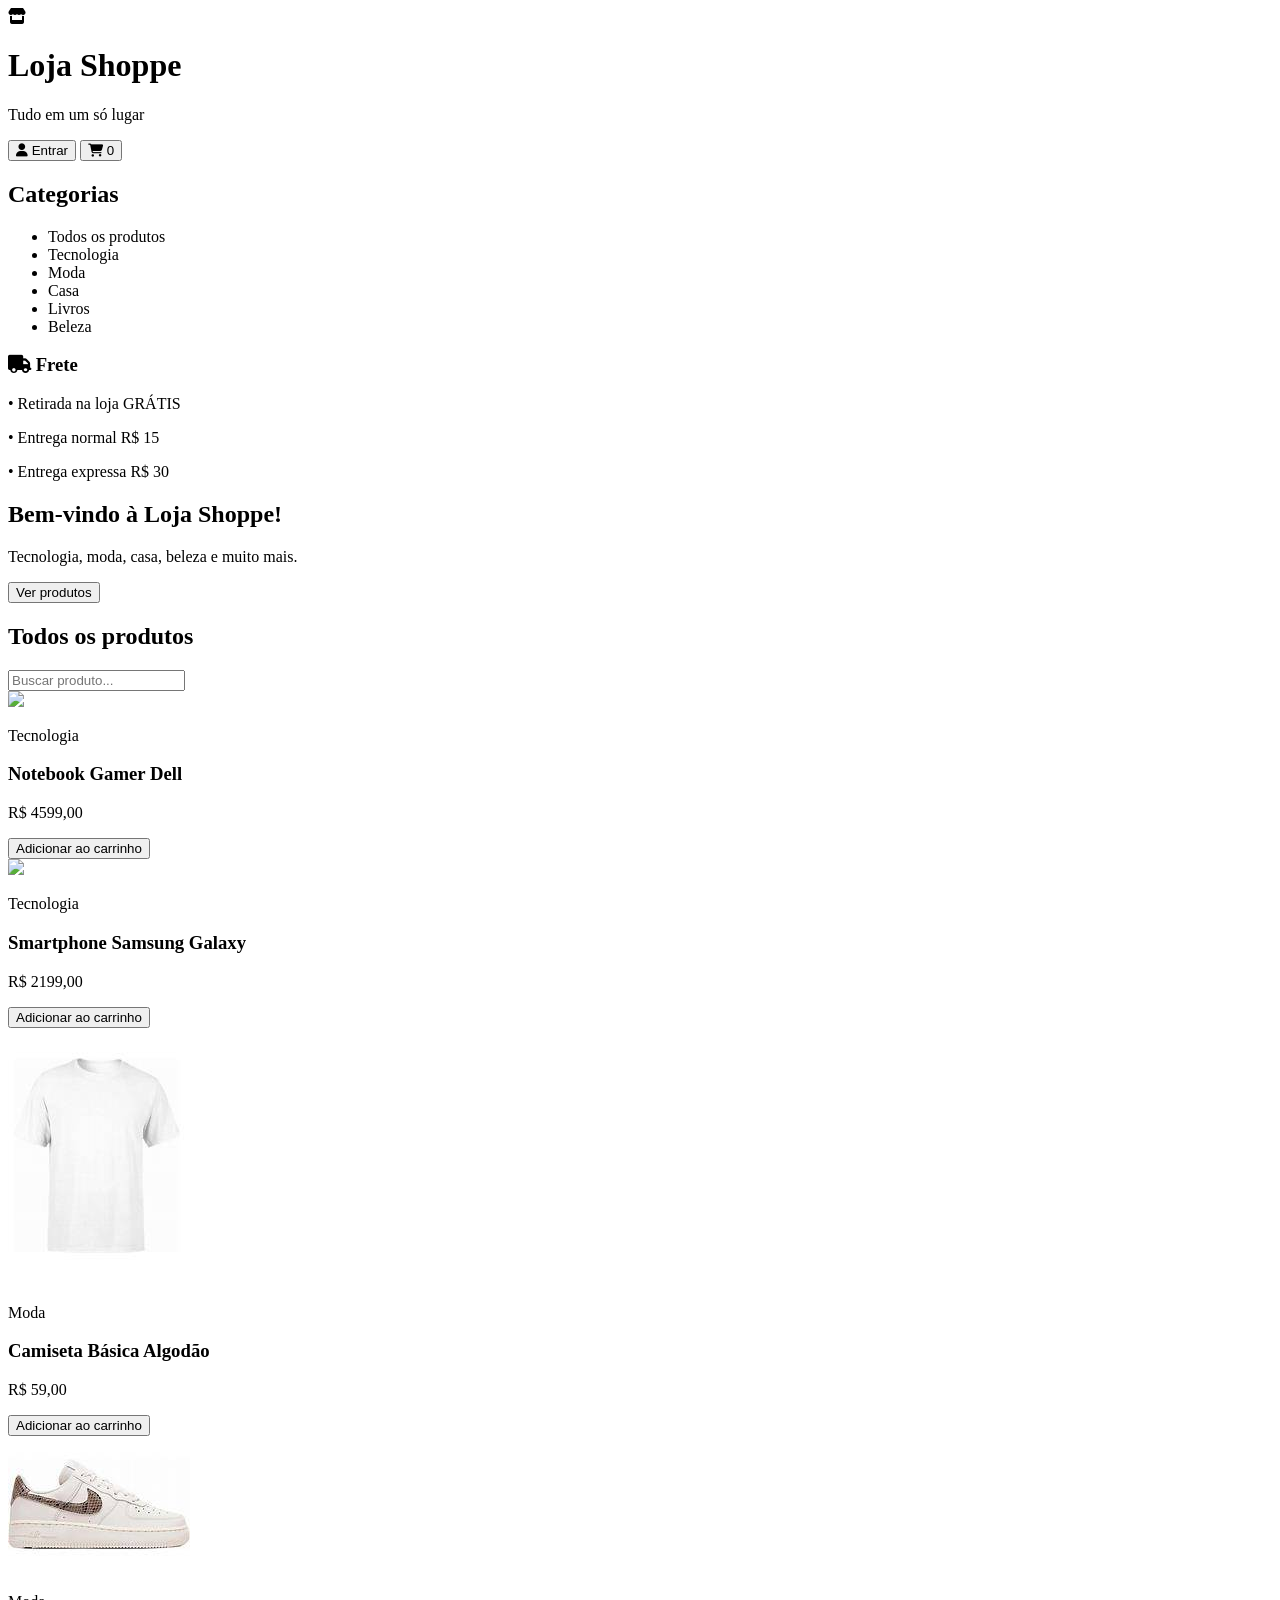
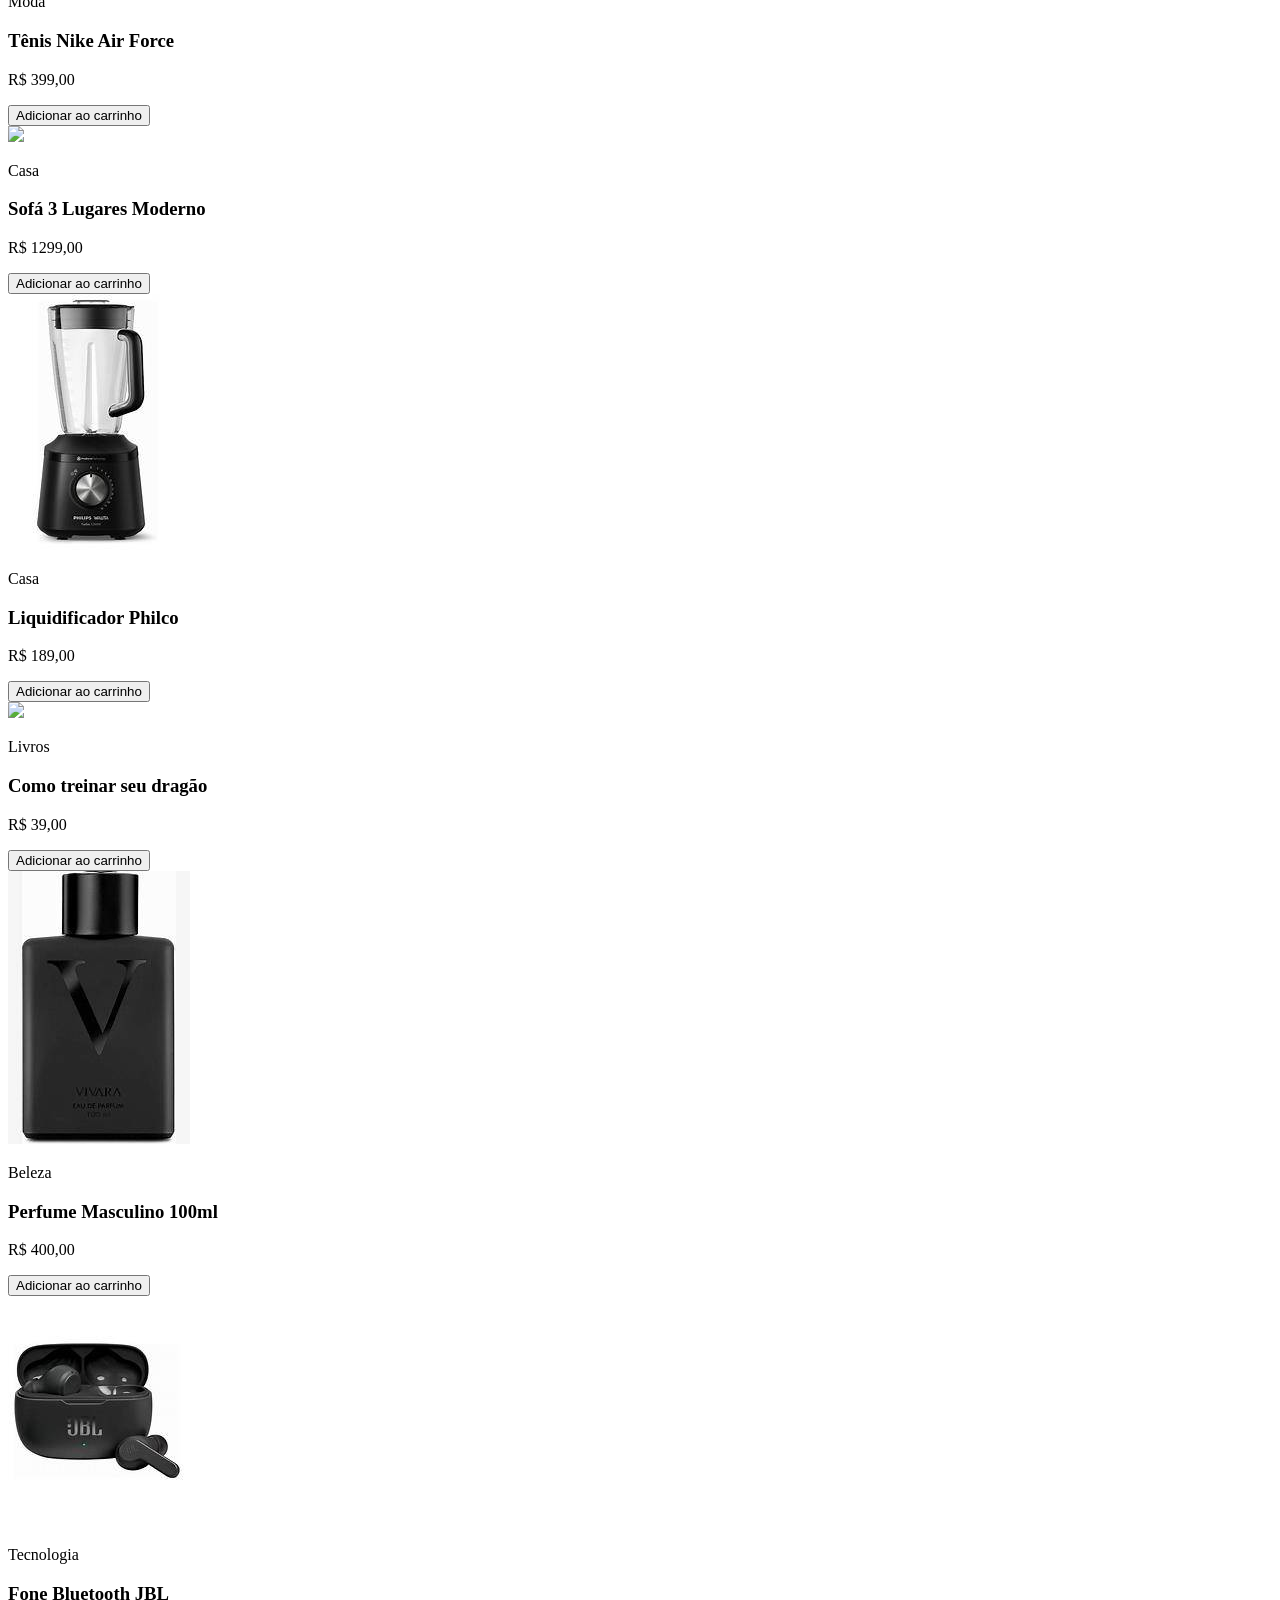
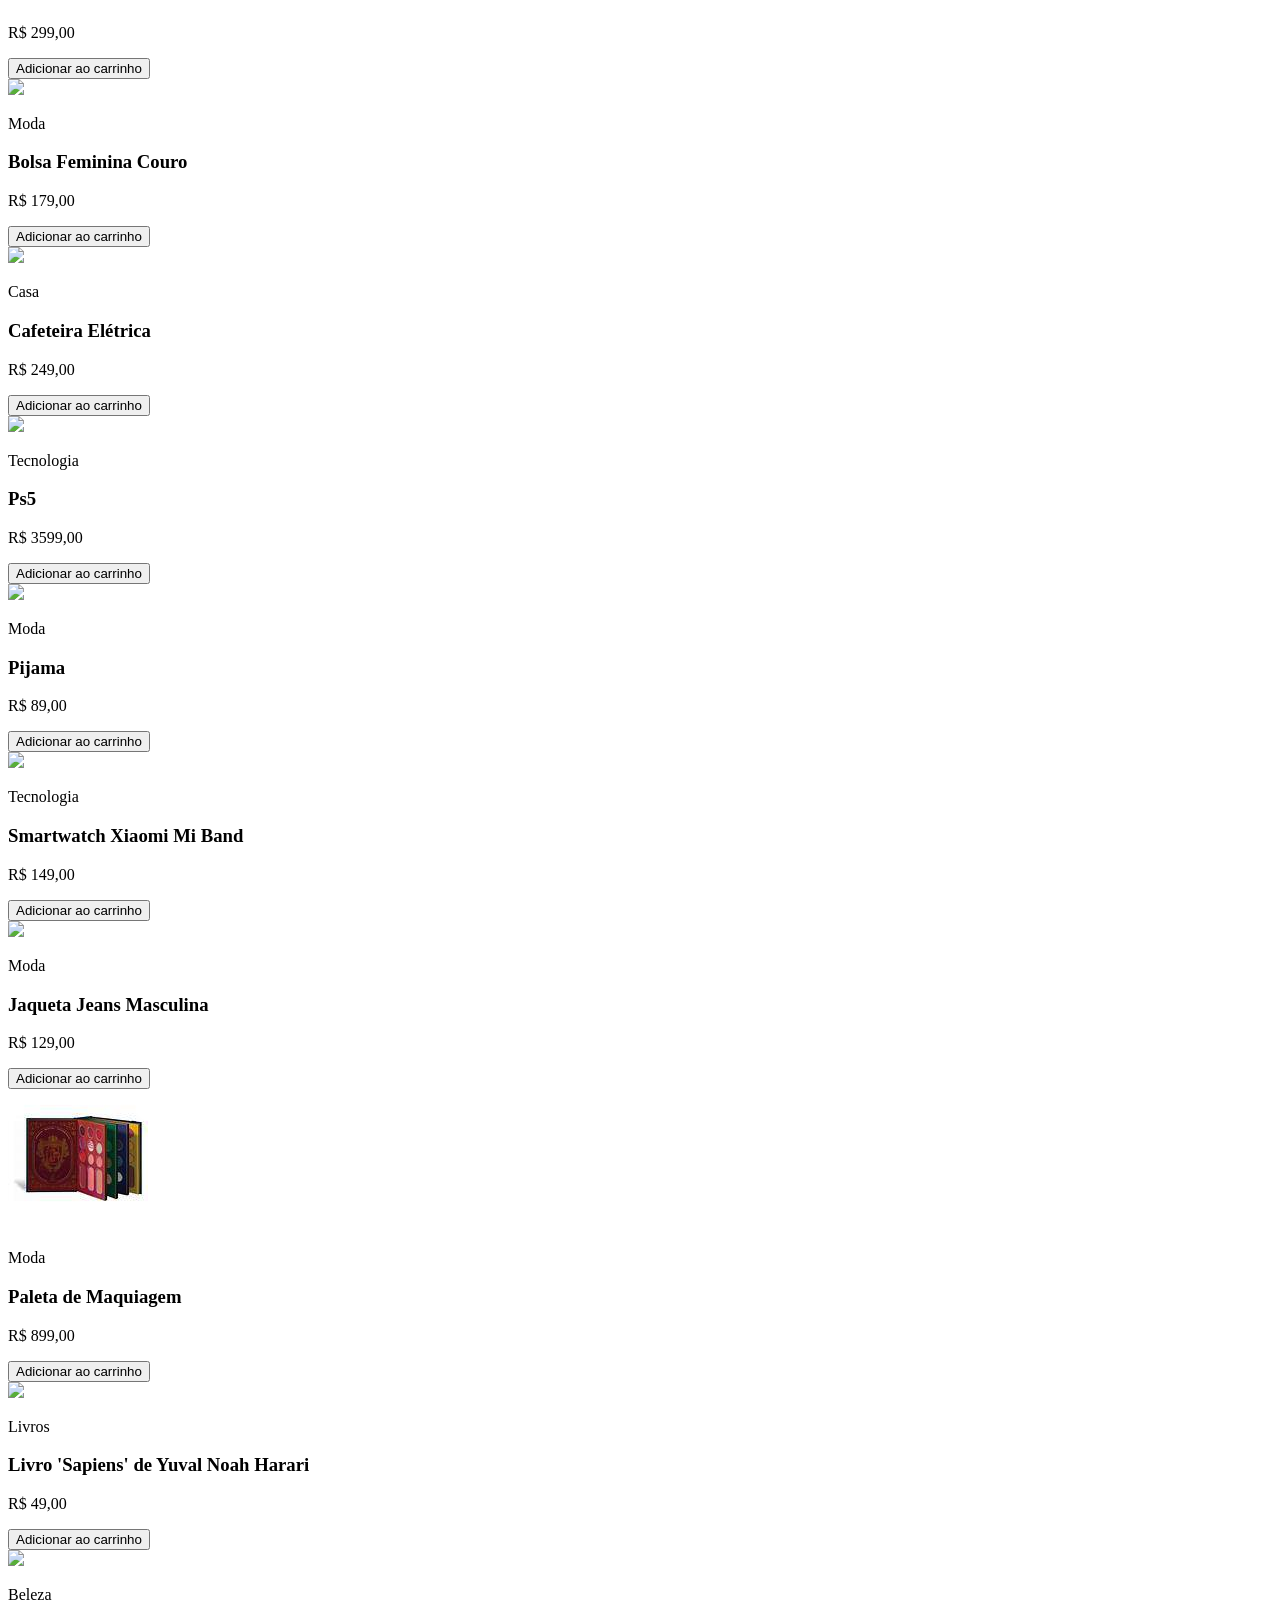
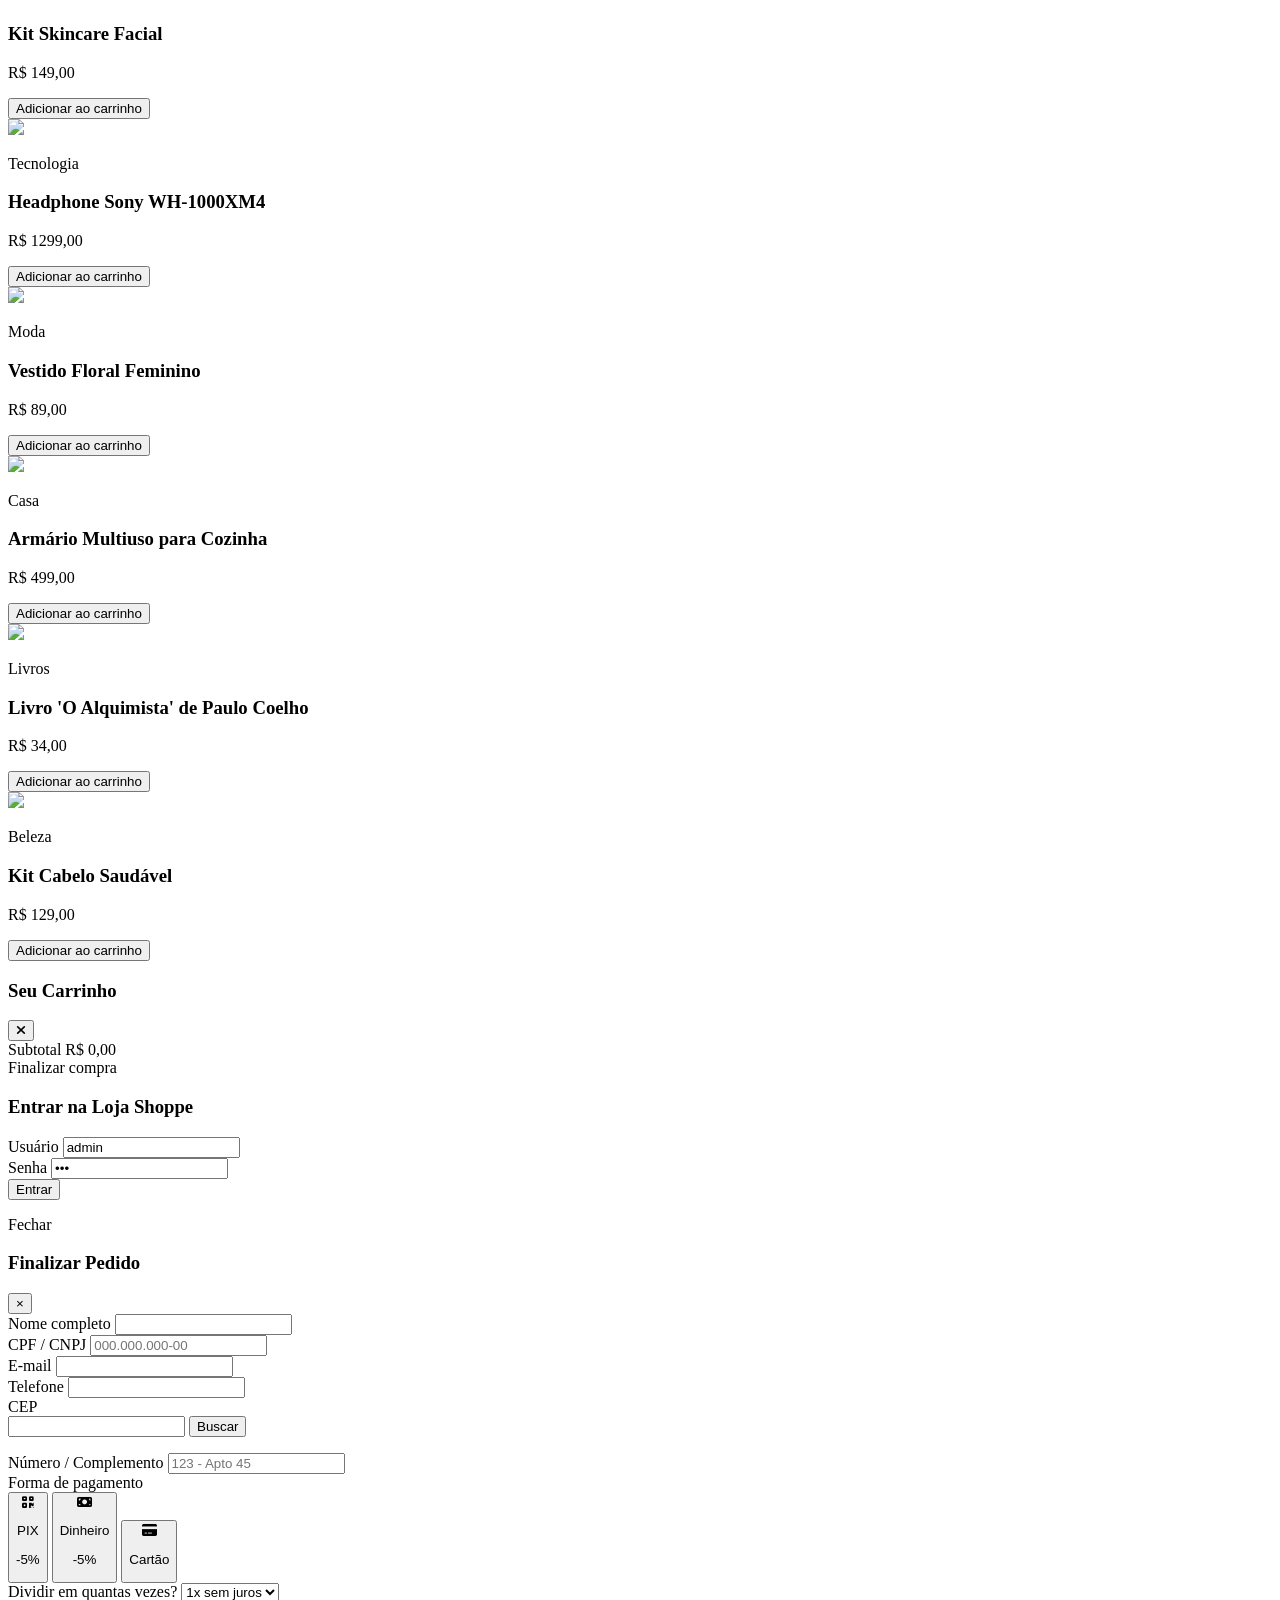
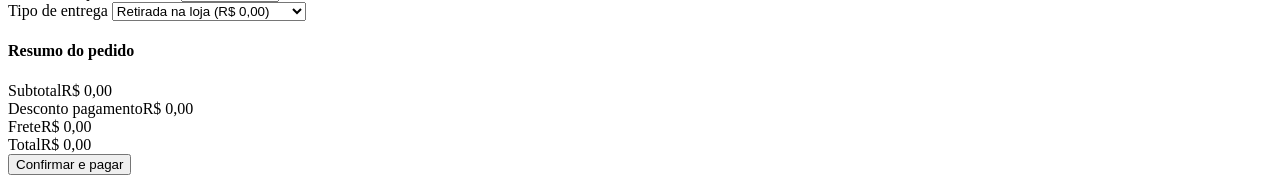
==== Projeto_site_shopee/index.html @ 3039b42d "Projeto_site_shopee Basico para melhorias" ====
<!DOCTYPE html>
<html lang="pt-BR">
<head>
    <meta charset="UTF-8">
    <meta name="viewport" content="width=device-width, initial-scale=1.0">
    <title>Loja Shoppe - Tudo em um só lugar</title>
    <script src="https://cdn.tailwindcss.com"></script>
    <link rel="stylesheet" href="https://cdnjs.cloudflare.com/ajax/libs/font-awesome/6.5.1/css/all.min.css">
    <link rel="stylesheet" href="/css/css.css">
</head>
<body class="bg-gray-50">
 
    <!-- HEADER -->
    <header class="bg-white shadow-sm sticky top-0 z-50">
        <div class="max-w-7xl mx-auto px-6 py-4 flex items-center justify-between">
            <div class="flex items-center gap-3">
                <i class="fa-solid fa-store text-3xl text-indigo-600"></i>
                <div>
                    <h1 class="text-2xl font-bold tracking-tight text-gray-900">Loja Shoppe</h1>
                    <p class="text-xs text-gray-500 -mt-1">Tudo em um só lugar</p>
                </div>
            </div>
            <div class="flex items-center gap-6">
                <button onclick="showLoginModal()" class="flex items-center gap-2 px-5 py-2 text-sm font-medium text-gray-700 hover:text-indigo-600 transition-colors">
                    <i class="fa-solid fa-user"></i>
                    <span id="login-status">Entrar</span>
                </button>
                <button onclick="toggleCart()" class="relative flex items-center gap-2 text-gray-700 hover:text-indigo-600 transition-colors">
                    <i class="fa-solid fa-shopping-cart text-xl"></i>
                    <span class="absolute -top-1 -right-1 bg-red-500 text-white text-[10px] font-bold w-5 h-5 flex items-center justify-center rounded-full" id="cart-count">0</span>
                </button>
            </div>
        </div>
    </header>
 
    <div class="flex max-w-7xl mx-auto">
 
<!-- SIDEBAR -->
        <aside class="w-64 bg-white border-r h-screen sticky top-16 overflow-y-auto sidebar">
            <div class="p-6">
                <h2 class="uppercase text-xs font-semibold tracking-widest text-gray-500 mb-4">Categorias</h2>
                <ul id="category-list" class="space-y-1"></ul>
                <div class="mt-10 pt-8 border-t">
                    <h3 class="text-sm font-medium mb-3 flex items-center gap-2"><i class="fa-solid fa-truck"></i> Frete</h3>
                    <div class="text-xs text-gray-500">
                        <p class="mb-1">• Retirada na loja <span class="text-green-600 font-medium">GRÁTIS</span></p>
                        <p class="mb-1">• Entrega normal R$ 15</p>
                        <p>• Entrega expressa R$ 30</p>
                    </div>
                </div>
            </div>
        </aside>
 
        <!-- CONTEÚDO PRINCIPAL -->
        <main class="flex-1 p-8">
            <!-- BANNER -->
            <div class="bg-gradient-to-r from-indigo-600 to-purple-600 rounded-3xl text-white p-10 mb-10 flex items-center">
                <div class="max-w-md">
                    <h2 class="text-5xl font-bold leading-none mb-4">Bem-vindo à Loja Shoppe!</h2>
                    <p class="text-indigo-100 mb-6">Tecnologia, moda, casa, beleza e muito mais.</p>
                    <button onclick="document.getElementById('products-section').scrollIntoView({behavior:'smooth'})" class="bg-white text-indigo-700 px-8 py-3 rounded-2xl font-semibold hover:bg-indigo-50 transition-colors">
                        Ver produtos
                    </button>
                </div>
            </div>
 
            <!-- PRODUTOS -->
            <div id="products-section" class="mb-8">
                <div class="flex justify-between items-center mb-6">
                    <h2 class="text-3xl font-semibold" id="current-category">Todos os produtos</h2>
                    <input type="text" id="search-input" onkeyup="filterProducts()" placeholder="Buscar produto..." class="border border-gray-300 rounded-2xl px-5 py-3 w-80 focus:outline-none focus:border-indigo-500">
                </div>
                <div id="products-grid" class="grid grid-cols-2 md:grid-cols-3 lg:grid-cols-4 gap-6"></div>
            </div>
        </main>
    </div>
 
    <!-- CARRINHO SLIDE -->
    <div id="cart-sidebar" class="fixed top-0 right-0 h-screen w-96 bg-white shadow-2xl cart-slide z-50 overflow-y-auto">
        <div class="p-6 border-b flex items-center justify-between">
            <h3 class="text-xl font-semibold">Seu Carrinho</h3>
            <button onclick="toggleCart()" class="text-gray-400 hover:text-red-500"><i class="fa-solid fa-xmark text-2xl"></i></button>
        </div>
        <div id="cart-items" class="p-6 space-y-6"></div>
        <div class="p-6 border-t mt-auto">
            <div class="flex justify-between text-sm mb-1">
                <span class="text-gray-500">Subtotal</span>
                <span class="font-medium" id="cart-subtotal">R$ 0,00</span>
            </div>
            <div onclick="showCheckoutModal()" class="mt-6 bg-indigo-600 text-white py-4 rounded-3xl font-semibold text-center cursor-pointer hover:bg-indigo-700 transition-colors">
                Finalizar compra
            </div>
        </div>
    </div>
 
    <!-- MODAL LOGIN -->
    <div id="login-modal" class="hidden fixed inset-0 bg-black/60 flex items-center justify-center z-[100]">
        <div class="modal bg-white rounded-3xl shadow-2xl w-full max-w-md p-8">
            <h3 class="text-2xl font-semibold mb-6 text-center">Entrar na Loja Shoppe</h3>
            <div class="space-y-4">
                <div>
                    <label class="text-xs font-medium text-gray-500">Usuário</label>
                    <input id="login-user" type="text" value="admin" class="w-full border border-gray-300 rounded-2xl px-4 py-3 focus:outline-none focus:border-indigo-500">
                </div>
                <div>
                    <label class="text-xs font-medium text-gray-500">Senha</label>
                    <input id="login-pass" type="password" value="123" class="w-full border border-gray-300 rounded-2xl px-4 py-3 focus:outline-none focus:border-indigo-500">
                </div>
            </div>
            <button onclick="doLogin()" class="mt-8 w-full bg-indigo-600 hover:bg-indigo-700 text-white py-4 rounded-3xl font-semibold transition-colors">Entrar</button>
            <p onclick="hideLoginModal()" class="text-center text-xs text-gray-400 mt-4 cursor-pointer hover:text-gray-600">Fechar</p>
        </div>
    </div>
 
    <!-- MODAL CHECKOUT -->
    <div id="checkout-modal" class="hidden fixed inset-0 bg-black/70 flex items-center justify-center z-[100] p-4">
        <div class="modal bg-white rounded-3xl w-full max-w-4xl max-h-[95vh] overflow-hidden shadow-2xl">
            <div class="px-8 py-5 border-b flex items-center justify-between">
                <h3 class="text-2xl font-bold">Finalizar Pedido</h3>
                <button onclick="hideCheckoutModal()" class="text-3xl text-gray-400 hover:text-red-500">×</button>
            </div>
            <div class="grid grid-cols-1 lg:grid-cols-2 gap-0 overflow-auto max-h-[calc(95vh-70px)]">
                <!-- FORMULÁRIO CLIENTE -->
                <div class="p-8 space-y-6">
                    <div class="grid grid-cols-2 gap-4">
                        <div>
                            <label class="block text-xs font-medium mb-1">Nome completo</label>
                            <input id="cliente-nome" type="text" required class="w-full border border-gray-300 rounded-2xl px-4 py-3 text-sm">
                        </div>
                        <div>
                            <label class="block text-xs font-medium mb-1">CPF / CNPJ</label>
                            <input id="cliente-cpf" type="text" required placeholder="000.000.000-00" class="w-full border border-gray-300 rounded-2xl px-4 py-3 text-sm">
                        </div>
                    </div>
                    <div>
                        <label class="block text-xs font-medium mb-1">E-mail</label>
                        <input id="cliente-email" type="email" required class="w-full border border-gray-300 rounded-2xl px-4 py-3 text-sm">
                    </div>
                    <div class="grid grid-cols-2 gap-4">
                        <div>
                            <label class="block text-xs font-medium mb-1">Telefone</label>
                            <input id="cliente-tel" type="tel" required class="w-full border border-gray-300 rounded-2xl px-4 py-3 text-sm">
                        </div>
                        <div>
                            <label class="block text-xs font-medium mb-1">CEP</label>
                            <div class="flex gap-2">
                                <input id="cliente-cep" type="text" maxlength="8" onblur="buscarCEP()" class="flex-1 border border-gray-300 rounded-2xl px-4 py-3 text-sm">
                                <button onclick="buscarCEP()" class="bg-gray-200 hover:bg-gray-300 px-5 rounded-2xl text-sm font-medium">Buscar</button>
                            </div>
                        </div>
                    </div>
                    <div id="endereco-preenchido" class="hidden bg-green-50 border border-green-200 p-4 rounded-2xl text-sm">
                        <p id="logradouro"></p>
                        <p id="bairro-cidade"></p>
                    </div>
                    <div>
                        <label class="block text-xs font-medium mb-1">Número / Complemento</label>
                        <input id="cliente-numero" type="text" placeholder="123 - Apto 45" class="w-full border border-gray-300 rounded-2xl px-4 py-3 text-sm">
                    </div>
 
                    <!-- PAGAMENTO -->
                    <div>
                        <label class="block text-xs font-medium mb-2">Forma de pagamento</label>
                        <div class="grid grid-cols-3 gap-3">
                            <button onclick="selectPayment(this)" data-type="pix" class="payment-btn border-2 border-transparent hover:border-indigo-300 bg-white p-4 rounded-3xl text-center">
                                <i class="fa-solid fa-qrcode text-2xl mb-1 text-indigo-600"></i><p class="text-xs font-medium">PIX</p><p class="text-[10px] text-green-600">-5%</p>
                            </button>
                            <button onclick="selectPayment(this)" data-type="dinheiro" class="payment-btn border-2 border-transparent hover:border-indigo-300 bg-white p-4 rounded-3xl text-center">
                                <i class="fa-solid fa-money-bill text-2xl mb-1"></i><p class="text-xs font-medium">Dinheiro</p><p class="text-[10px] text-green-600">-5%</p>
                            </button>
                            <button onclick="selectPayment(this)" data-type="cartao" class="payment-btn border-2 border-transparent hover:border-indigo-300 bg-white p-4 rounded-3xl text-center">
                                <i class="fa-solid fa-credit-card text-2xl mb-1"></i><p class="text-xs font-medium">Cartão</p>
                            </button>
                        </div>
                        <div id="parcelas-container" class="hidden mt-4">
                            <label class="text-xs">Dividir em quantas vezes?</label>
                            <select id="parcelas" class="w-full border border-gray-300 rounded-2xl px-4 py-3">
                                <option value="1">1x sem juros</option>
                                <option value="2">2x sem juros</option>
                                <option value="3">3x sem juros</option>
                                <option value="4">4x sem juros</option>
                                <option value="5">5x sem juros</option>
                                <option value="6">6x sem juros</option>
                            </select>
                        </div>
                    </div>
 
                    <!-- ENTREGA -->
                    <div>
                        <label class="block text-xs font-medium mb-2">Tipo de entrega</label>
                        <select id="tipo-entrega" onchange="calcularTotalCheckout()" class="w-full border border-gray-300 rounded-2xl px-4 py-3">
                            <option value="retirada">Retirada na loja (R$ 0,00)</option>
                            <option value="normal">Entrega normal (R$ 15,00)</option>
                            <option value="expressa">Entrega expressa (R$ 30,00)</option>
                        </select>
                    </div>
                </div>
 
                <!-- RESUMO -->
                <div class="bg-gray-50 p-8 border-l">
                    <h4 class="font-medium text-sm mb-4">Resumo do pedido</h4>
                    <div id="checkout-cart-items" class="space-y-4 mb-6 max-h-96 overflow-y-auto"></div>
                    <div class="border-t pt-6 space-y-2 text-sm">
                        <div class="flex justify-between"><span class="text-gray-500">Subtotal</span><span id="checkout-subtotal">R$ 0,00</span></div>
                        <div class="flex justify-between"><span class="text-gray-500">Desconto pagamento</span><span id="desconto-pagamento" class="text-green-600">R$ 0,00</span></div>
                        <div class="flex justify-between"><span class="text-gray-500">Frete</span><span id="checkout-frete">R$ 0,00</span></div>
                        <div class="flex justify-between font-bold text-lg border-t pt-4"><span>Total</span><span id="checkout-total">R$ 0,00</span></div>
                    </div>
                    <button onclick="finalizarCompra()" class="mt-8 w-full bg-gradient-to-r from-indigo-600 to-purple-600 text-white py-5 rounded-3xl font-bold text-lg">Confirmar e pagar</button>
                </div>
            </div>
        </div>
    </div>
 
    <script src="js/js.js"></script>
</body>
</html>
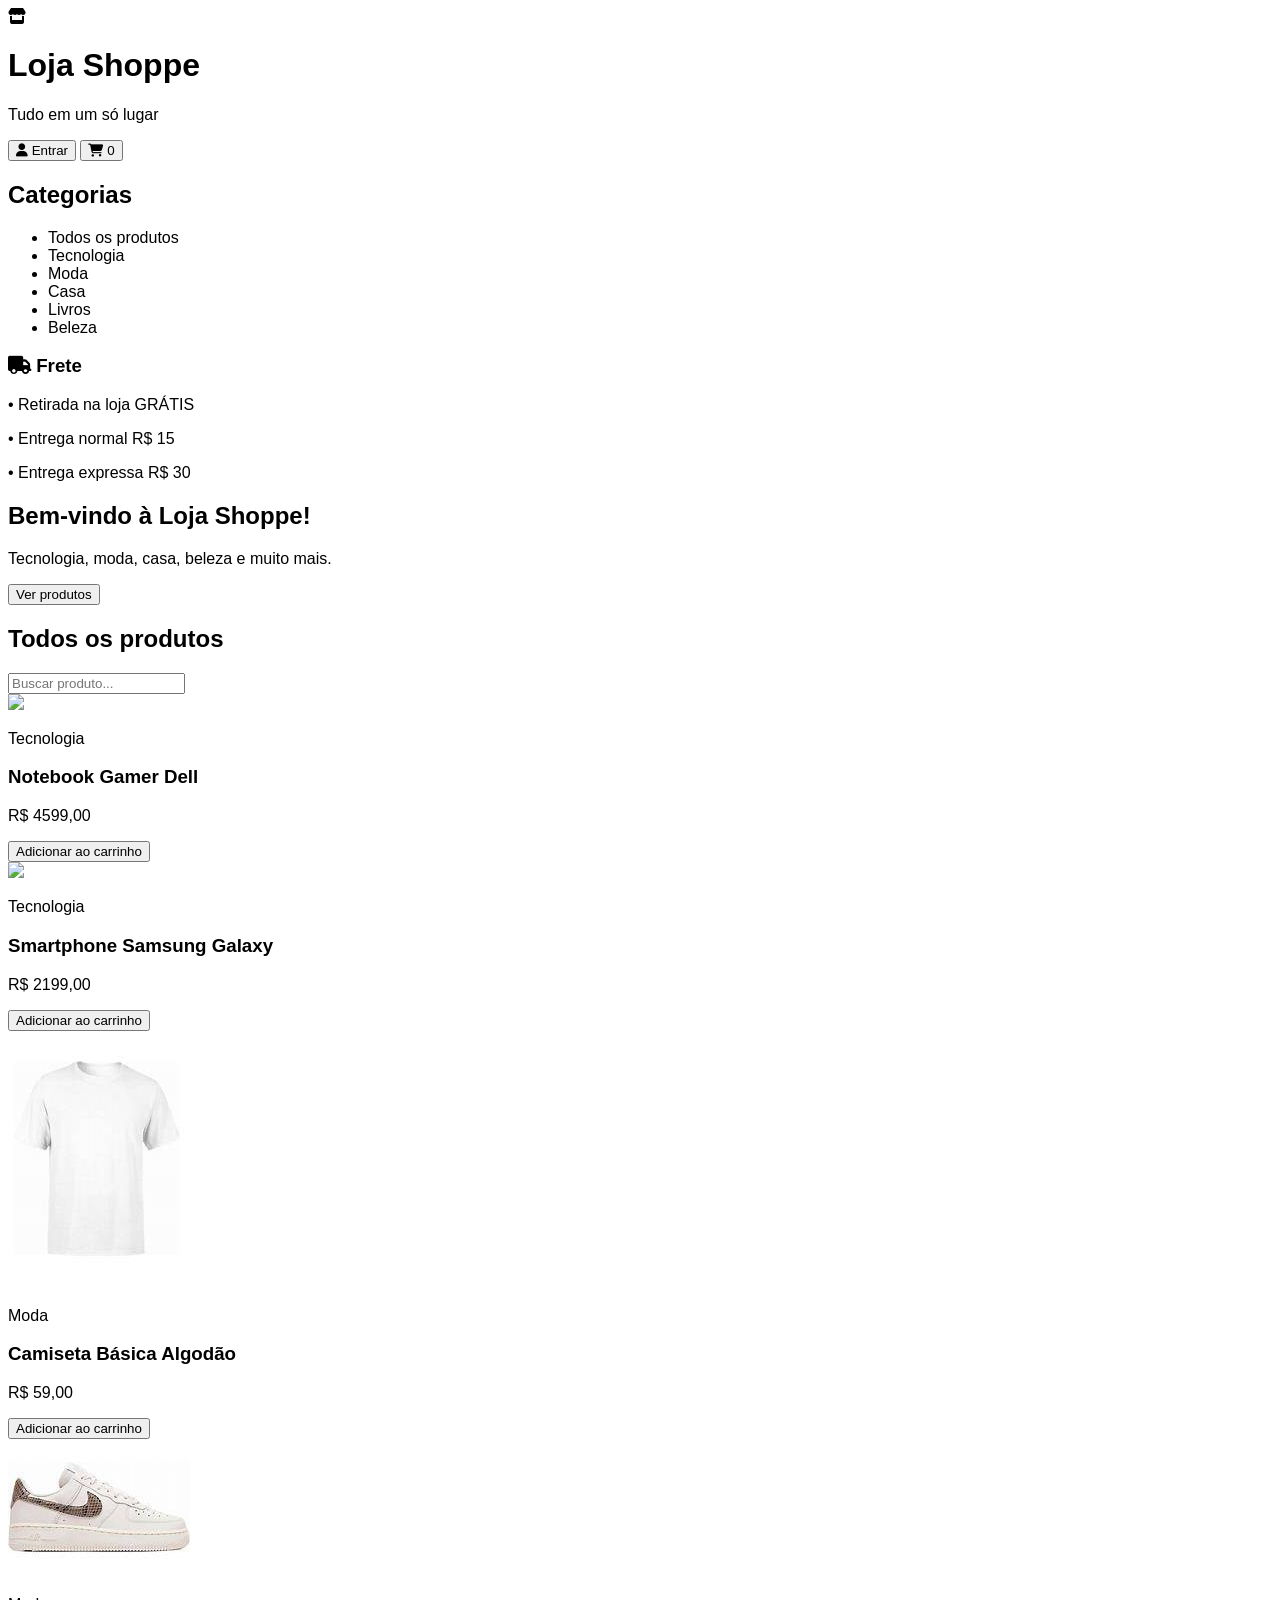
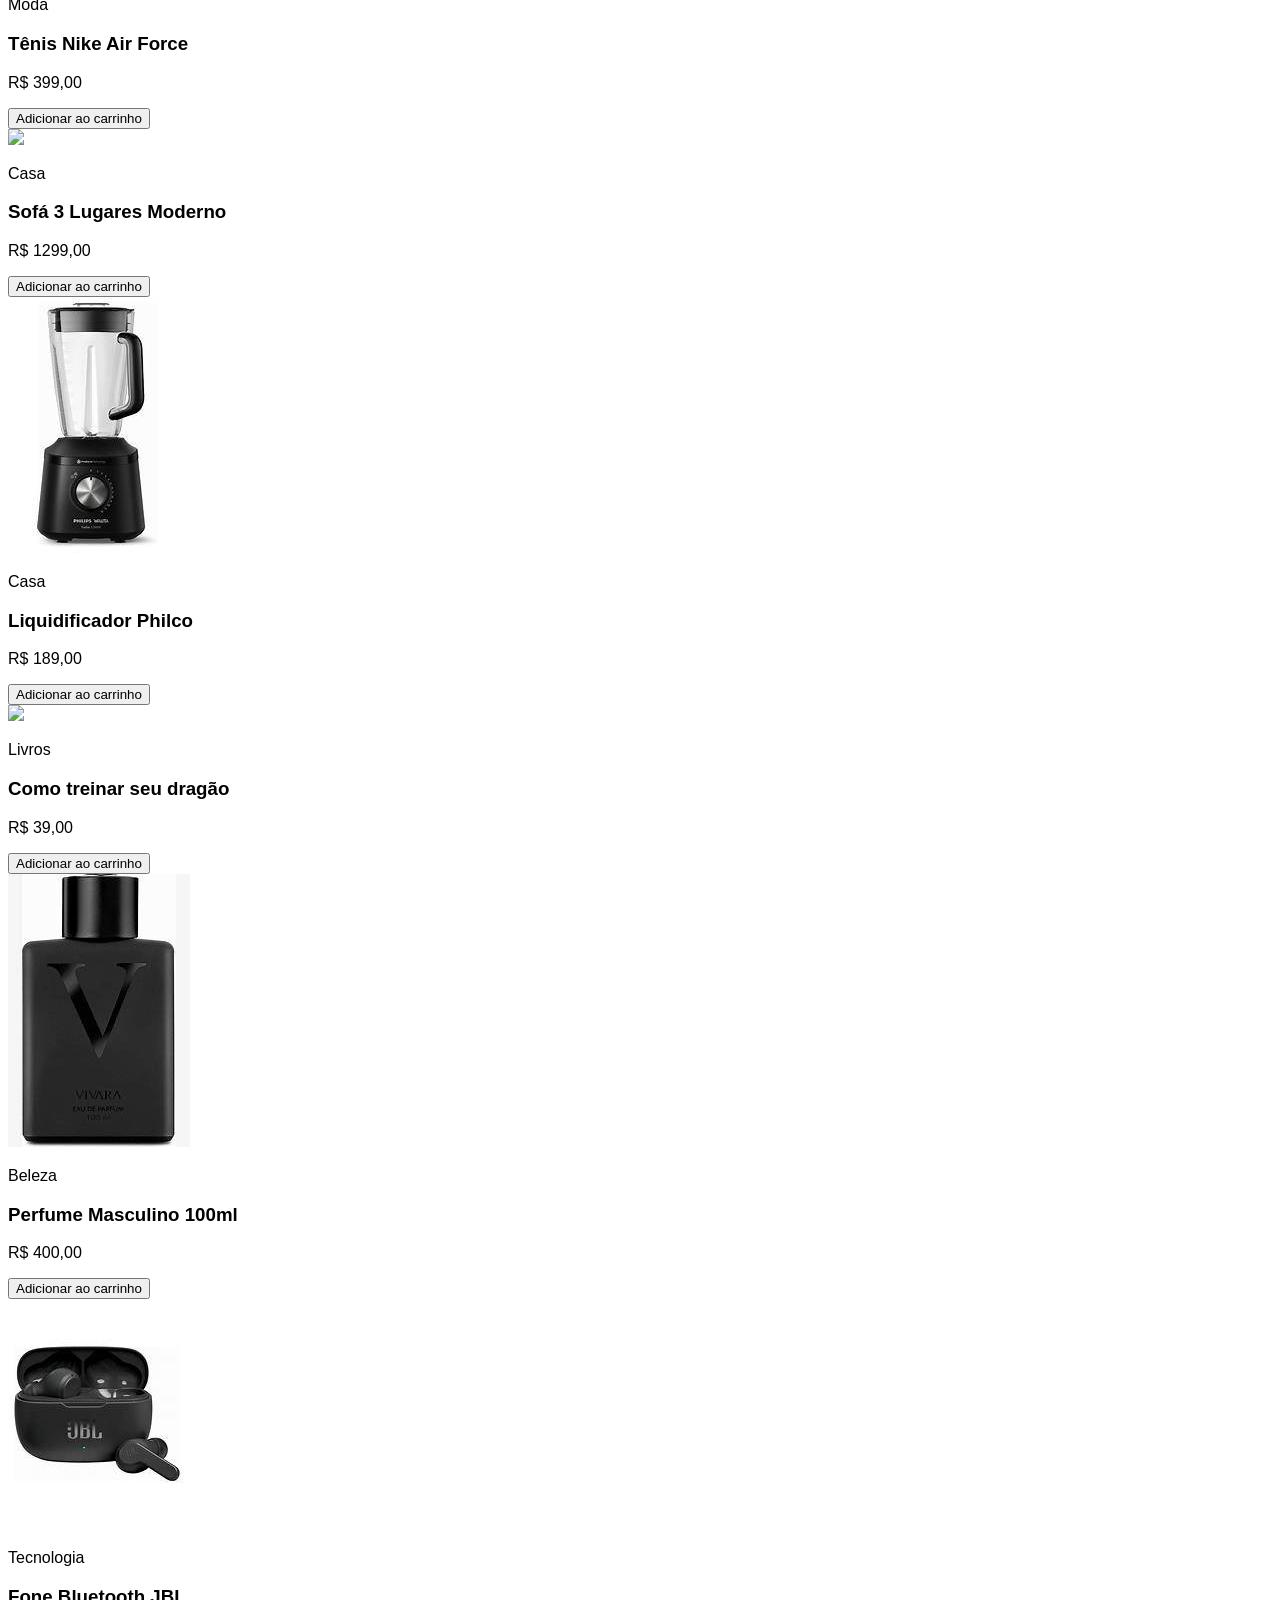
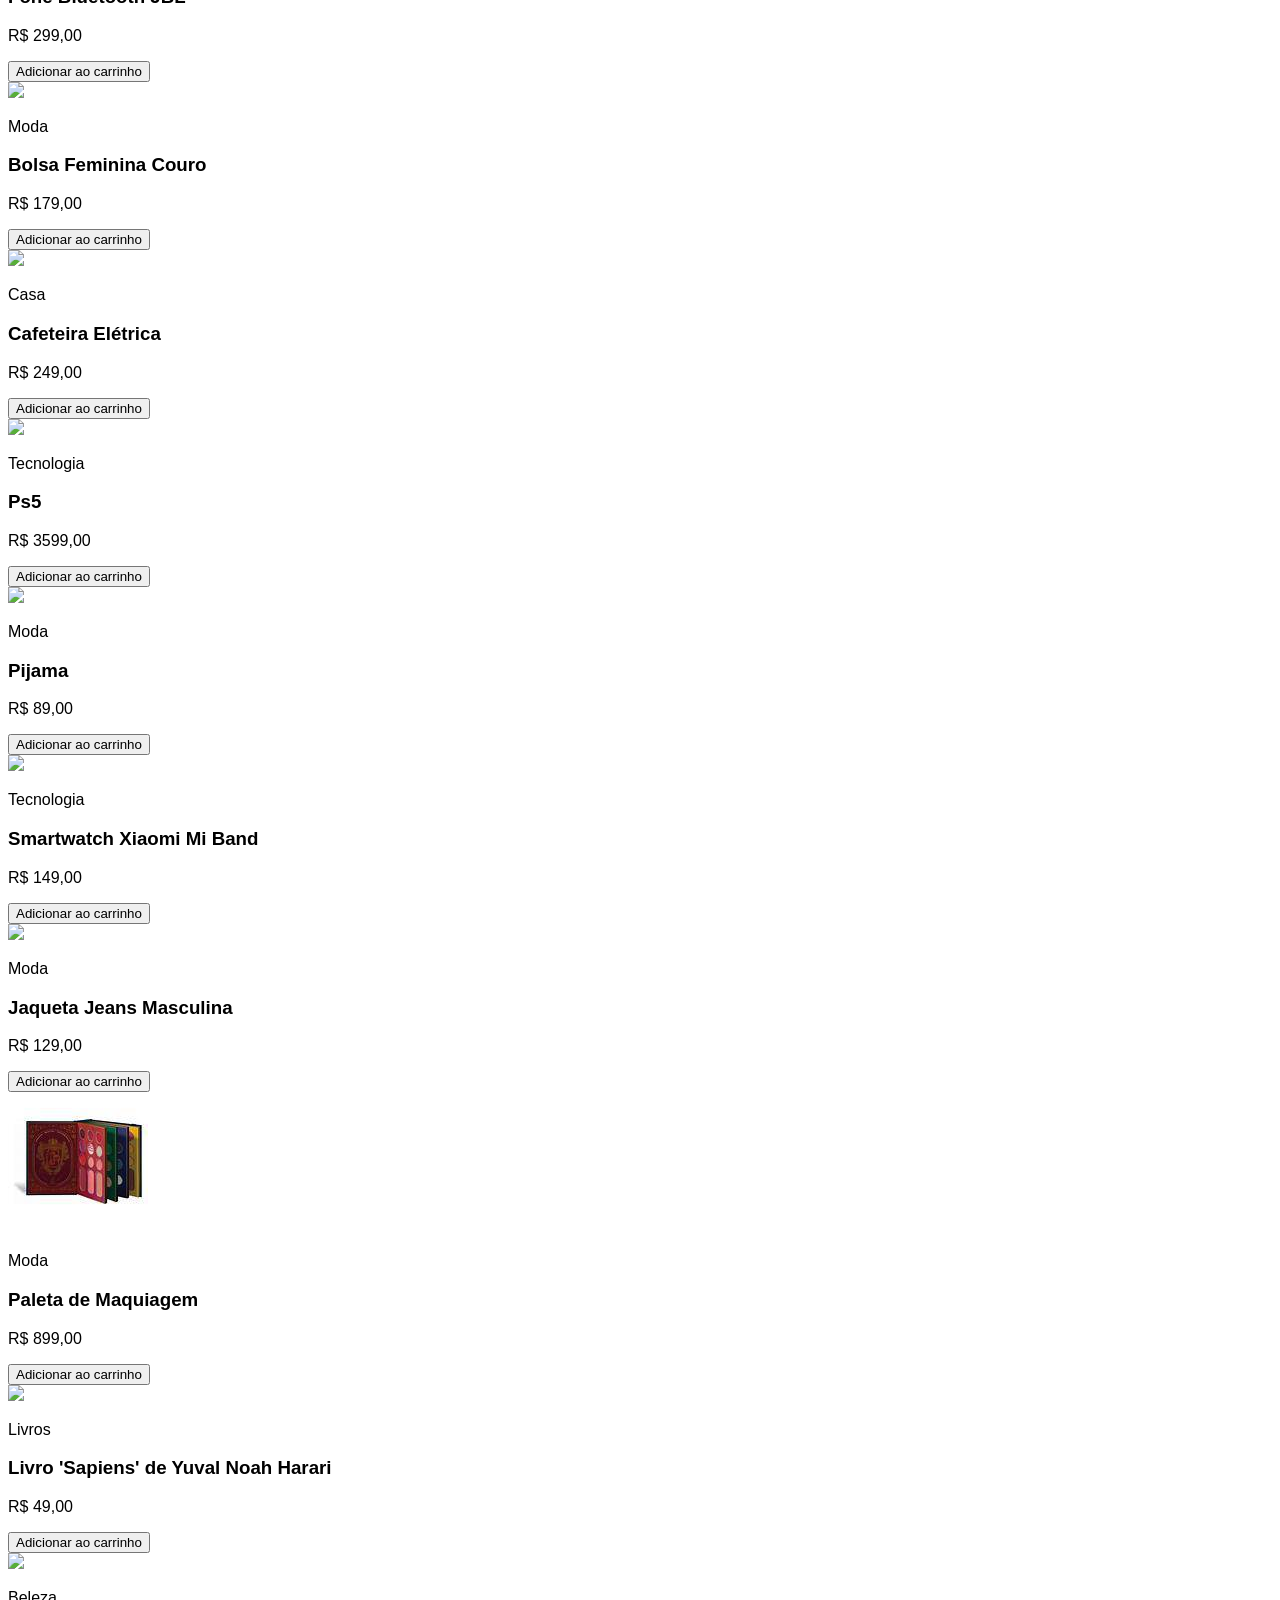
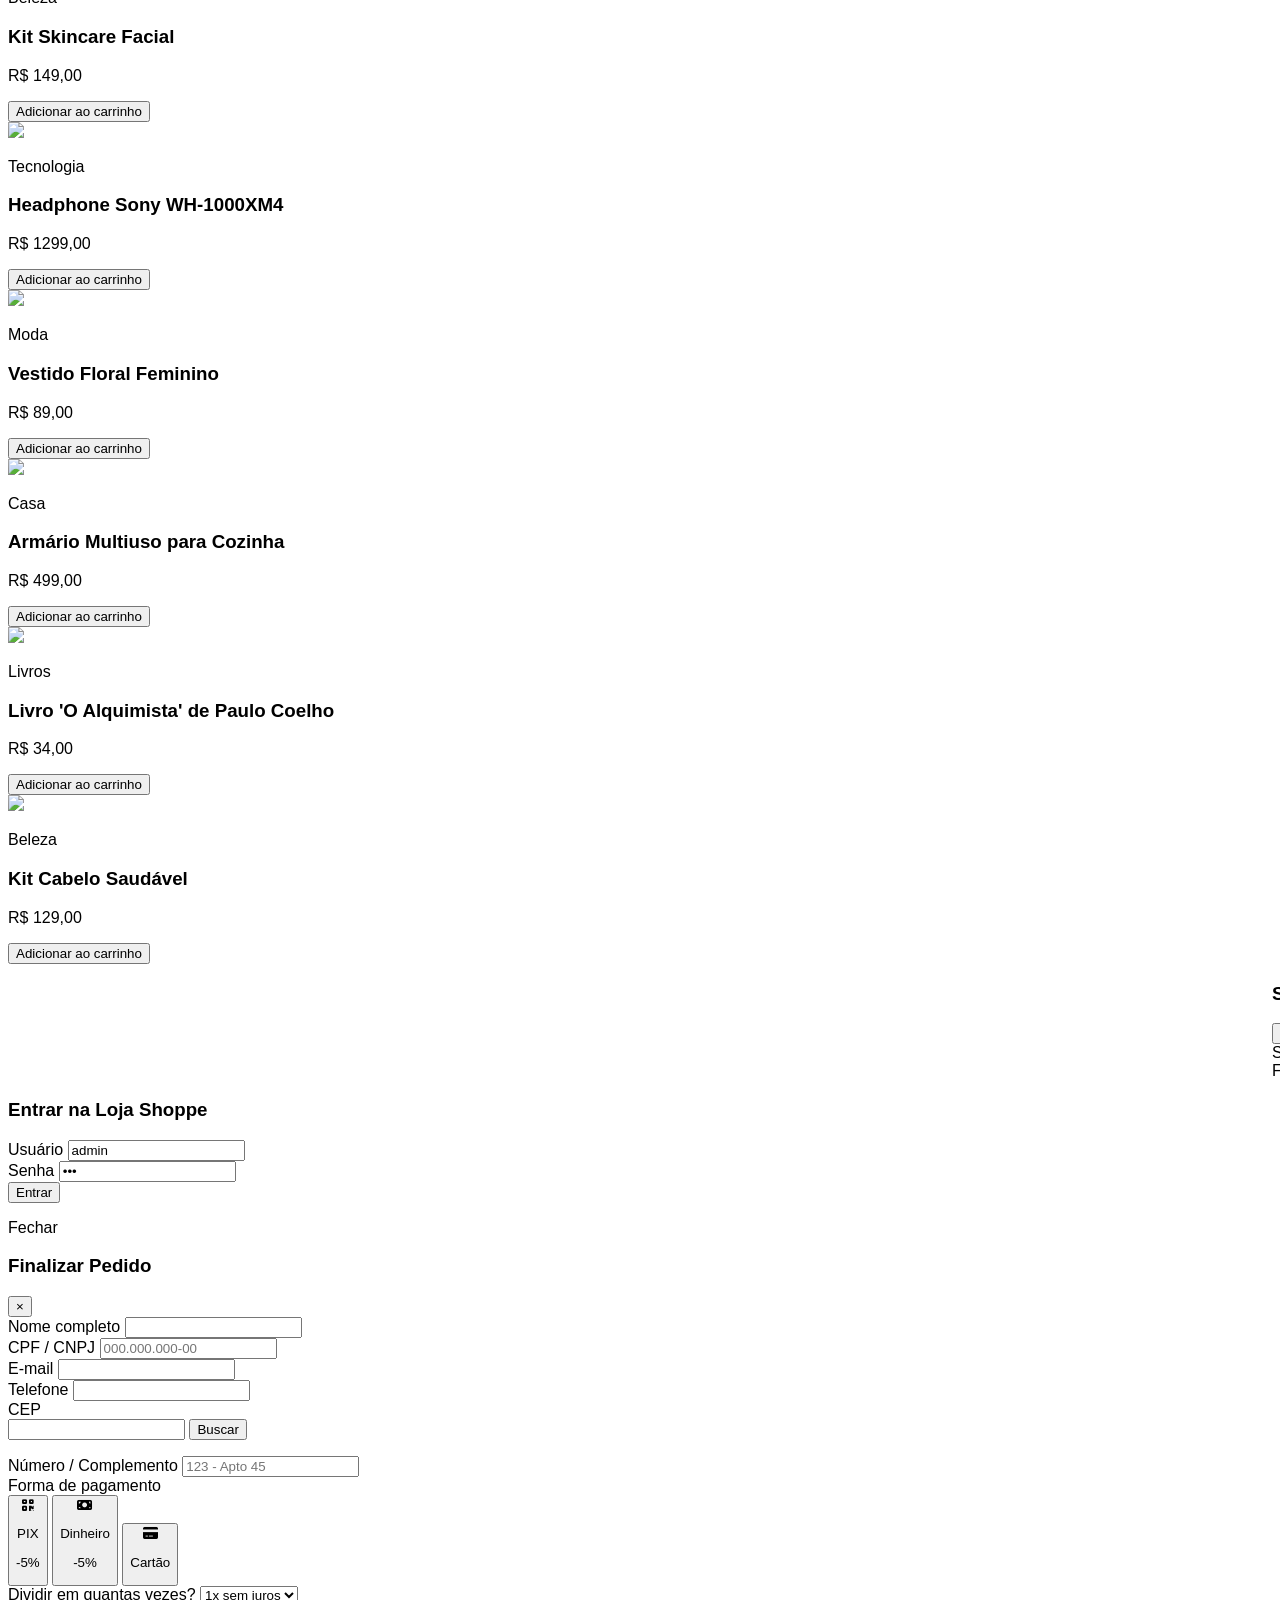
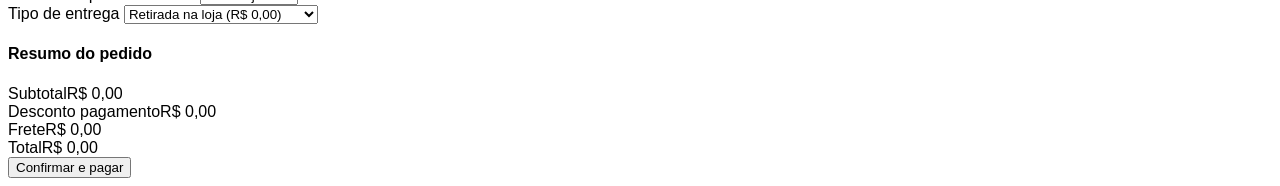
==== commit 3283d911: "solucionado kkkkkkkkkkkkkkkkk" ====
--- a/Projeto_site_shopee/index.html
+++ b/Projeto_site_shopee/index.html
@@ -6,7 +6,7 @@
     <title>Loja Shoppe - Tudo em um só lugar</title>
     <script src="https://cdn.tailwindcss.com"></script>
     <link rel="stylesheet" href="https://cdnjs.cloudflare.com/ajax/libs/font-awesome/6.5.1/css/all.min.css">
-    <link rel="stylesheet" href="/css/css.css">
+    <link rel="stylesheet" href="css/css.css">
 </head>
 <body class="bg-gray-50">
  
--- a/Projeto_site_shopee/css/css.css
+++ b/Projeto_site_shopee/css/css.css
@@ -0,0 +1,9 @@
+      @import url('https://fonts.googleapis.com/css2?family=Poppins:wght@400;500;600;700&display=swap');
+        body { font-family: 'Poppins', sans-serif; }
+        .product-card { transition: all 0.3s ease; }
+        .product-card:hover { transform: translateY(-8px); box-shadow: 0 20px 25px -5px rgb(0 0 0 / 0.1); }
+        .sidebar { transition: all 0.3s ease; }
+        .cart-slide { transform: translateX(100%); transition: transform 0.4s ease; }
+        .cart-slide.open { transform: translateX(0); }
+        .modal { animation: modalPop 0.3s ease; }
+        @keyframes modalPop { from { opacity: 0; transform: scale(0.95); } to { opacity: 1; transform: scale(1); } }
